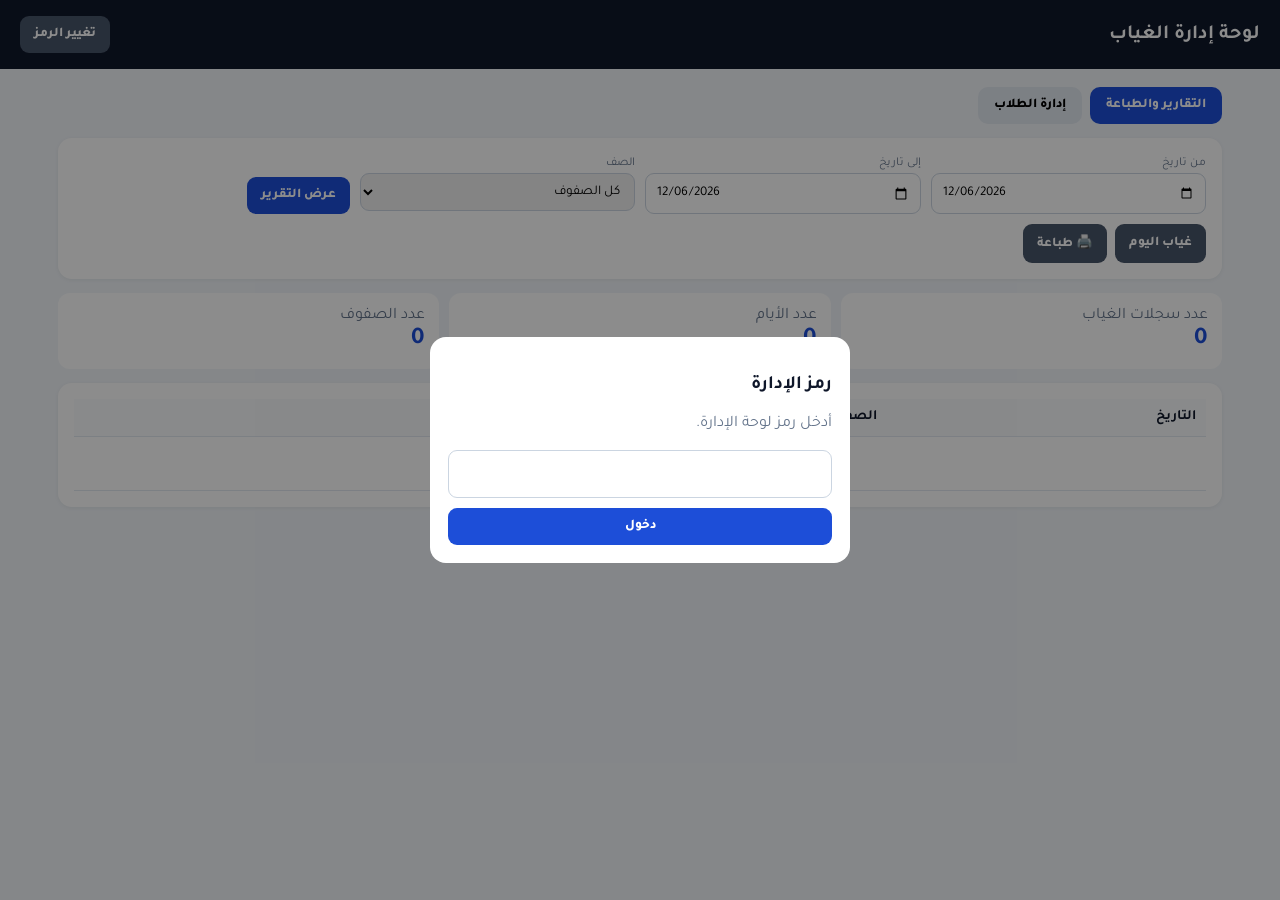
==== admin.html @ 0383303e "Add attendance admin dashboard" ====
<!DOCTYPE html>
<html lang="ar" dir="rtl">
<head>
<meta charset="UTF-8">
<meta name="viewport" content="width=device-width,initial-scale=1">
<title>إدارة الغياب</title>
<style>
@import url('https://fonts.googleapis.com/css2?family=Tajawal:wght@400;500;700;800&display=swap');
*{box-sizing:border-box}body{margin:0;font-family:'Tajawal',sans-serif;background:#f1f5f9;color:#0f172a}.top{background:#0f172a;color:#fff;padding:16px 20px;display:flex;justify-content:space-between;align-items:center}.top h1{font-size:20px;margin:0}.wrap{max-width:1200px;margin:auto;padding:18px}.tabs{display:flex;gap:8px;margin-bottom:14px;flex-wrap:wrap}.tab{border:0;background:#e2e8f0;padding:10px 16px;border-radius:10px;font-family:inherit;font-weight:800;cursor:pointer}.tab.active{background:#1d4ed8;color:#fff}.panel{display:none}.panel.active{display:block}.card{background:#fff;border-radius:14px;padding:16px;box-shadow:0 1px 4px rgba(0,0,0,.06);margin-bottom:14px}.filters{display:grid;grid-template-columns:repeat(4,minmax(150px,1fr));gap:10px}.filters label{font-size:12px;color:#64748b}.filters input,.filters select,.student-form input,.student-form select{width:100%;padding:10px;border:1px solid #cbd5e1;border-radius:9px;font-family:inherit}.btn{border:0;border-radius:9px;padding:10px 14px;background:#1d4ed8;color:#fff;font-family:inherit;font-weight:800;cursor:pointer}.btn.secondary{background:#475569}.btn.danger{background:#dc2626}.toolbar{display:flex;gap:8px;flex-wrap:wrap;margin-top:10px}table{width:100%;border-collapse:collapse;background:#fff}th,td{padding:10px;border-bottom:1px solid #e2e8f0;text-align:right;font-size:14px}th{background:#f8fafc}.kpis{display:grid;grid-template-columns:repeat(3,1fr);gap:10px;margin-bottom:14px}.kpi{background:#fff;padding:14px;border-radius:12px}.kpi strong{display:block;font-size:24px;color:#1d4ed8}.student-form{display:grid;grid-template-columns:2fr 1fr auto;gap:8px}.muted{color:#64748b}.modalbg{position:fixed;inset:0;background:rgba(0,0,0,.45);display:none;align-items:center;justify-content:center;padding:20px;z-index:50}.modalbg.show{display:flex}.modal{background:#fff;border-radius:16px;padding:18px;width:min(420px,100%)}.modal input{width:100%;padding:12px;border:1px solid #cbd5e1;border-radius:9px;font-family:inherit;text-align:center;font-size:18px}.modal button{width:100%;margin-top:10px}.empty{text-align:center;color:#64748b;padding:18px}
@media(max-width:800px){.filters{grid-template-columns:1fr 1fr}.student-form{grid-template-columns:1fr}.kpis{grid-template-columns:1fr}.wrap{padding:10px}.top h1{font-size:17px}table{display:block;overflow-x:auto;white-space:nowrap}}
@media print{.top,.tabs,.filters,.toolbar,#studentsPanel{display:none!important}.wrap{padding:0}.card{box-shadow:none}.panel{display:block!important}body{background:#fff}}
</style>
</head>
<body>
<div class="top">
  <h1>لوحة إدارة الغياب</h1>
  <button class="btn secondary" onclick="changePin()">تغيير الرمز</button>
</div>

<div class="wrap">
  <div class="tabs">
    <button id="tabReports" class="tab active" onclick="showTab('reports')">التقارير والطباعة</button>
    <button id="tabStudents" class="tab" onclick="showTab('students')">إدارة الطلاب</button>
  </div>

  <div id="reportsPanel" class="panel active">
    <div class="card">
      <div class="filters">
        <div><label>من تاريخ</label><input type="date" id="from"></div>
        <div><label>إلى تاريخ</label><input type="date" id="to"></div>
        <div><label>الصف</label><select id="classFilter"><option value="">كل الصفوف</option></select></div>
        <div style="align-self:end"><button class="btn" onclick="loadReport()">عرض التقرير</button></div>
      </div>
      <div class="toolbar">
        <button class="btn secondary" onclick="setToday()">غياب اليوم</button>
        <button class="btn secondary" onclick="window.print()">🖨️ طباعة</button>
      </div>
    </div>

    <div class="kpis">
      <div class="kpi"><span class="muted">عدد سجلات الغياب</span><strong id="kpiCount">0</strong></div>
      <div class="kpi"><span class="muted">عدد الأيام</span><strong id="kpiDays">0</strong></div>
      <div class="kpi"><span class="muted">عدد الصفوف</span><strong id="kpiClasses">0</strong></div>
    </div>

    <div class="card">
      <table>
        <thead><tr><th>التاريخ</th><th>الصف</th><th>اسم الطالب</th></tr></thead>
        <tbody id="reportBody"><tr><td colspan="3" class="empty">لا توجد سجلات</td></tr></tbody>
      </table>
    </div>
  </div>

  <div id="studentsPanel" class="panel">
    <div class="card">
      <div class="student-form">
        <input id="newName" placeholder="اسم الطالب">
        <select id="newClass"></select>
        <button class="btn" onclick="addStudent()">إضافة طالب</button>
      </div>
    </div>
    <div class="card">
      <table>
        <thead><tr><th>الاسم</th><th>الصف</th><th>الحالة</th><th>إجراء</th></tr></thead>
        <tbody id="studentsBody"></tbody>
      </table>
    </div>
  </div>
</div>

<div id="pinModal" class="modalbg">
  <div class="modal">
    <h3>رمز الإدارة</h3>
    <p class="muted">أدخل رمز لوحة الإدارة.</p>
    <input id="pinInput" type="password" inputmode="numeric" autocomplete="off">
    <button class="btn" onclick="savePin()">دخول</button>
  </div>
</div>

<script>
const API='https://lpskxevggdiwhtqgazvs.supabase.co/functions/v1/attendance-api';
let PIN=localStorage.getItem('attendanceAdminPin')||'',classes=[],students=[];

function localDateISO(){
  const d=new Date();
  return d.getFullYear()+'-'+String(d.getMonth()+1).padStart(2,'0')+'-'+String(d.getDate()).padStart(2,'0');
}
async function api(action,payload={}){
  const r=await fetch(API,{
    method:'POST',
    headers:{'Content-Type':'application/json'},
    body:JSON.stringify({pin:PIN,action,...payload})
  });
  const d=await r.json().catch(()=>({}));
  if(!r.ok)throw new Error(d.error||'فشل الاتصال');
  return d;
}
window.addEventListener('DOMContentLoaded',()=>{
  const d=localDateISO();
  document.getElementById('from').value=d;
  document.getElementById('to').value=d;
  if(!PIN)openPin();else init();
});
function openPin(){document.getElementById('pinModal').classList.add('show')}
function changePin(){
  PIN='';
  localStorage.removeItem('attendanceAdminPin');
  document.getElementById('pinInput').value='';
  openPin();
}
async function savePin(){
  PIN=document.getElementById('pinInput').value.trim();
  if(!PIN)return;
  try{
    await api('students_admin');
    localStorage.setItem('attendanceAdminPin',PIN);
    document.getElementById('pinModal').classList.remove('show');
    init();
  }catch(e){PIN='';alert(e.message)}
}
async function init(){
  try{
    const d=await api('classes');
    classes=d.classes||[];
    fillClassSelects();
    await loadReport();
  }catch(e){
    localStorage.removeItem('attendanceAdminPin');
    PIN='';
    openPin();
  }
}
function fillClassSelects(){
  const report=document.getElementById('classFilter'),add=document.getElementById('newClass');
  report.innerHTML='<option value="">كل الصفوف</option>';
  add.innerHTML='';
  for(const c of classes){
    const o1=document.createElement('option');o1.value=c.class_name;o1.textContent=c.class_name;report.appendChild(o1);
    const o2=document.createElement('option');o2.value=c.class_name;o2.textContent=c.class_name;add.appendChild(o2);
  }
}
function showTab(t){
  document.getElementById('reportsPanel').classList.toggle('active',t==='reports');
  document.getElementById('studentsPanel').classList.toggle('active',t==='students');
  document.getElementById('tabReports').classList.toggle('active',t==='reports');
  document.getElementById('tabStudents').classList.toggle('active',t==='students');
  if(t==='students')loadStudents();
}
function setToday(){
  const d=localDateISO();
  document.getElementById('from').value=d;
  document.getElementById('to').value=d;
  loadReport();
}
async function loadReport(){
  try{
    const d=await api('report',{
      from:document.getElementById('from').value,
      to:document.getElementById('to').value,
      className:document.getElementById('classFilter').value
    });
    const rows=d.rows||[];
    document.getElementById('reportBody').innerHTML=rows.length
      ?rows.map(r=>'<tr><td>'+escapeHtml(r.date)+'</td><td>'+escapeHtml(r.className)+'</td><td>'+escapeHtml(r.name)+'</td></tr>').join('')
      :'<tr><td colspan="3" class="empty">لا توجد سجلات</td></tr>';
    document.getElementById('kpiCount').textContent=rows.length;
    document.getElementById('kpiDays').textContent=new Set(rows.map(r=>r.date)).size;
    document.getElementById('kpiClasses').textContent=new Set(rows.map(r=>r.className)).size;
  }catch(e){alert(e.message)}
}
async function loadStudents(){
  try{
    const d=await api('students_admin');
    students=d.students||[];
    renderStudents();
  }catch(e){alert(e.message)}
}
function renderStudents(){
  document.getElementById('studentsBody').innerHTML=students.map(s=>
    '<tr><td>'+escapeHtml(s.name)+'</td><td>'+escapeHtml(s.class_name)+'</td><td>'+(s.active?'فعال':'موقوف')+'</td><td>'+
    '<button class="btn secondary" onclick="editStudent('+s.id+')">تعديل</button> '+
    '<button class="btn '+(s.active?'danger':'secondary')+'" onclick="toggleStudent('+s.id+','+(!s.active)+')">'+(s.active?'إيقاف':'تفعيل')+'</button></td></tr>'
  ).join('');
}
async function addStudent(){
  const name=document.getElementById('newName').value.trim(),className=document.getElementById('newClass').value;
  if(!name)return;
  try{
    await api('student_add',{name,className});
    document.getElementById('newName').value='';
    await loadStudents();
    alert('تمت إضافة الطالب');
  }catch(e){alert(e.message)}
}
async function editStudent(id){
  const s=students.find(x=>Number(x.id)===Number(id));
  if(!s)return;
  const name=prompt('اسم الطالب',s.name);
  if(name===null)return;
  const className=prompt('الصف',s.class_name);
  if(className===null)return;
  try{
    await api('student_update',{id,name,className});
    await loadStudents();
  }catch(e){alert(e.message)}
}
async function toggleStudent(id,active){
  try{
    await api('student_update',{id,active});
    await loadStudents();
  }catch(e){alert(e.message)}
}
function escapeHtml(v){
  return String(v).replace(/[&<>"']/g,m=>({'&':'&amp;','<':'&lt;','>':'&gt;','"':'&quot;',"'":'&#39;'}[m]));
}
</script>
</body>
</html>
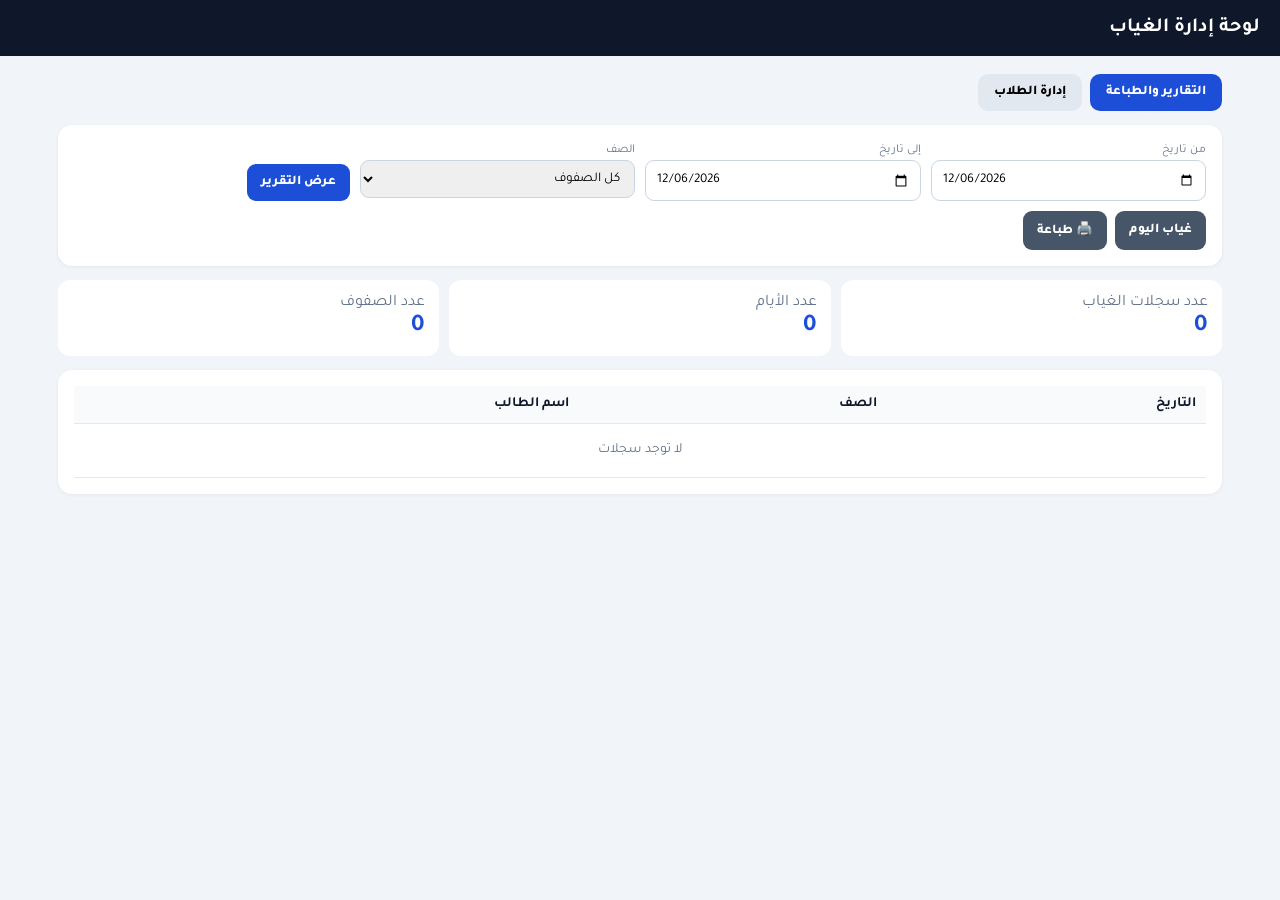
==== commit 7fa4178b: "Remove all admin login protection" ====
--- a/admin.html
+++ b/admin.html
@@ -14,7 +14,7 @@
 <body>
 <div class="top">
   <h1>لوحة إدارة الغياب</h1>
-  <button class="btn secondary" onclick="changePin()">تغيير الرمز</button>
+  
 </div>
 
 <div class="wrap">
@@ -68,18 +68,9 @@
   </div>
 </div>
 
-<div id="pinModal" class="modalbg">
-  <div class="modal">
-    <h3>رمز الإدارة</h3>
-    <p class="muted">أدخل رمز لوحة الإدارة.</p>
-    <input id="pinInput" type="password" inputmode="numeric" autocomplete="off">
-    <button class="btn" onclick="savePin()">دخول</button>
-  </div>
-</div>
-
 <script>
 const API='https://lpskxevggdiwhtqgazvs.supabase.co/functions/v1/attendance-api';
-let PIN=localStorage.getItem('attendanceAdminPin')||'',classes=[],students=[];
+let classes=[],students=[];
 
 function localDateISO(){
   const d=new Date();
@@ -89,7 +80,7 @@
   const r=await fetch(API,{
     method:'POST',
     headers:{'Content-Type':'application/json'},
-    body:JSON.stringify({pin:PIN,action,...payload})
+    body:JSON.stringify({action,...payload})
   });
   const d=await r.json().catch(()=>({}));
   if(!r.ok)throw new Error(d.error||'فشل الاتصال');
@@ -99,25 +90,8 @@
   const d=localDateISO();
   document.getElementById('from').value=d;
   document.getElementById('to').value=d;
-  if(!PIN)openPin();else init();
+  init();
 });
-function openPin(){document.getElementById('pinModal').classList.add('show')}
-function changePin(){
-  PIN='';
-  localStorage.removeItem('attendanceAdminPin');
-  document.getElementById('pinInput').value='';
-  openPin();
-}
-async function savePin(){
-  PIN=document.getElementById('pinInput').value.trim();
-  if(!PIN)return;
-  try{
-    await api('students_admin');
-    localStorage.setItem('attendanceAdminPin',PIN);
-    document.getElementById('pinModal').classList.remove('show');
-    init();
-  }catch(e){PIN='';alert(e.message)}
-}
 async function init(){
   try{
     const d=await api('classes');
@@ -125,9 +99,7 @@
     fillClassSelects();
     await loadReport();
   }catch(e){
-    localStorage.removeItem('attendanceAdminPin');
-    PIN='';
-    openPin();
+    alert(e.message);
   }
 }
 function fillClassSelects(){
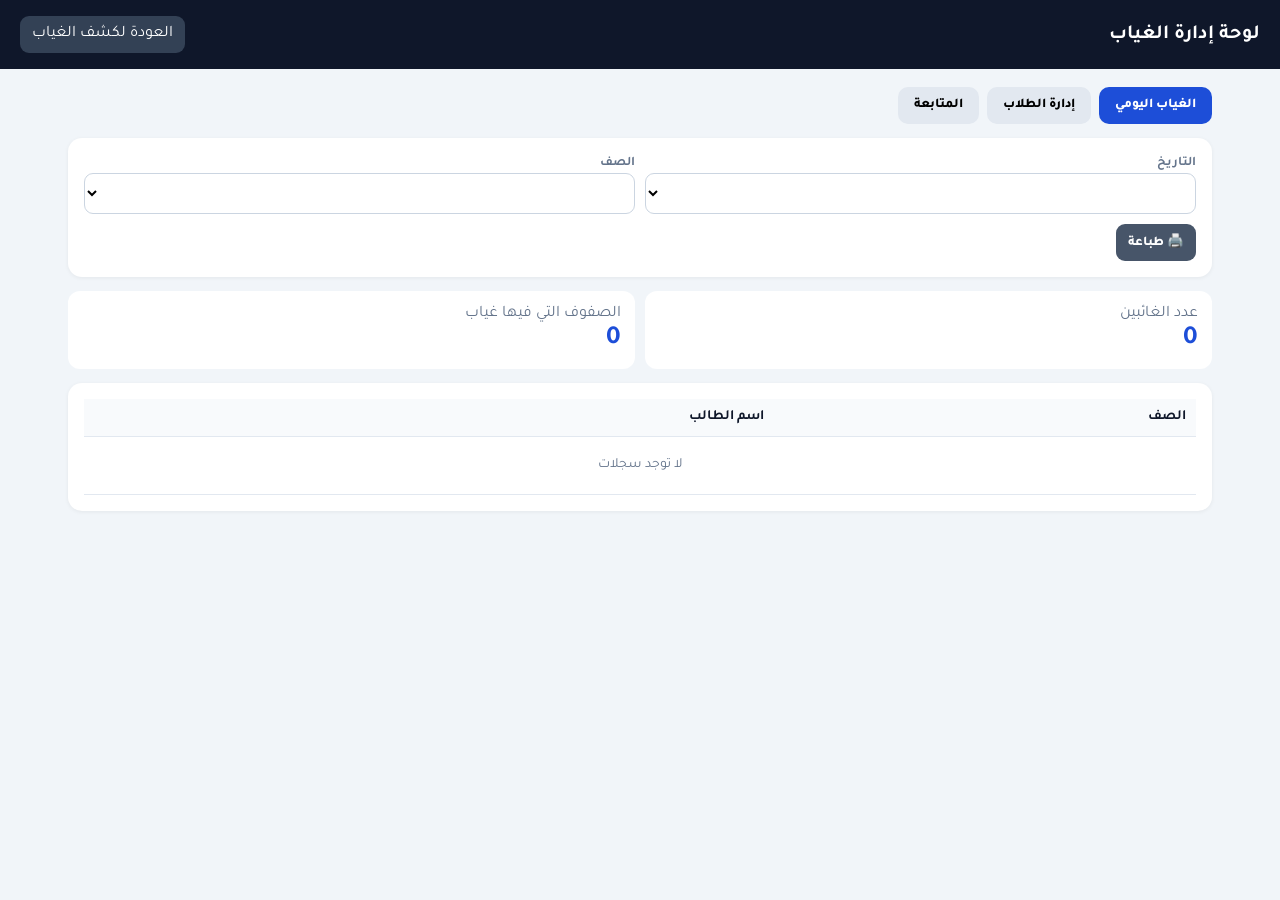
==== commit 963ccaf8: "Sync admin dashboard" ====
--- a/admin.html
+++ b/admin.html
@@ -3,79 +3,143 @@
 <head>
 <meta charset="UTF-8">
 <meta name="viewport" content="width=device-width,initial-scale=1">
-<title>إدارة الغياب</title>
+<title>لوحة إدارة الغياب</title>
 <style>
 @import url('https://fonts.googleapis.com/css2?family=Tajawal:wght@400;500;700;800&display=swap');
-*{box-sizing:border-box}body{margin:0;font-family:'Tajawal',sans-serif;background:#f1f5f9;color:#0f172a}.top{background:#0f172a;color:#fff;padding:16px 20px;display:flex;justify-content:space-between;align-items:center}.top h1{font-size:20px;margin:0}.wrap{max-width:1200px;margin:auto;padding:18px}.tabs{display:flex;gap:8px;margin-bottom:14px;flex-wrap:wrap}.tab{border:0;background:#e2e8f0;padding:10px 16px;border-radius:10px;font-family:inherit;font-weight:800;cursor:pointer}.tab.active{background:#1d4ed8;color:#fff}.panel{display:none}.panel.active{display:block}.card{background:#fff;border-radius:14px;padding:16px;box-shadow:0 1px 4px rgba(0,0,0,.06);margin-bottom:14px}.filters{display:grid;grid-template-columns:repeat(4,minmax(150px,1fr));gap:10px}.filters label{font-size:12px;color:#64748b}.filters input,.filters select,.student-form input,.student-form select{width:100%;padding:10px;border:1px solid #cbd5e1;border-radius:9px;font-family:inherit}.btn{border:0;border-radius:9px;padding:10px 14px;background:#1d4ed8;color:#fff;font-family:inherit;font-weight:800;cursor:pointer}.btn.secondary{background:#475569}.btn.danger{background:#dc2626}.toolbar{display:flex;gap:8px;flex-wrap:wrap;margin-top:10px}table{width:100%;border-collapse:collapse;background:#fff}th,td{padding:10px;border-bottom:1px solid #e2e8f0;text-align:right;font-size:14px}th{background:#f8fafc}.kpis{display:grid;grid-template-columns:repeat(3,1fr);gap:10px;margin-bottom:14px}.kpi{background:#fff;padding:14px;border-radius:12px}.kpi strong{display:block;font-size:24px;color:#1d4ed8}.student-form{display:grid;grid-template-columns:2fr 1fr auto;gap:8px}.muted{color:#64748b}.modalbg{position:fixed;inset:0;background:rgba(0,0,0,.45);display:none;align-items:center;justify-content:center;padding:20px;z-index:50}.modalbg.show{display:flex}.modal{background:#fff;border-radius:16px;padding:18px;width:min(420px,100%)}.modal input{width:100%;padding:12px;border:1px solid #cbd5e1;border-radius:9px;font-family:inherit;text-align:center;font-size:18px}.modal button{width:100%;margin-top:10px}.empty{text-align:center;color:#64748b;padding:18px}
-@media(max-width:800px){.filters{grid-template-columns:1fr 1fr}.student-form{grid-template-columns:1fr}.kpis{grid-template-columns:1fr}.wrap{padding:10px}.top h1{font-size:17px}table{display:block;overflow-x:auto;white-space:nowrap}}
-@media print{.top,.tabs,.filters,.toolbar,#studentsPanel{display:none!important}.wrap{padding:0}.card{box-shadow:none}.panel{display:block!important}body{background:#fff}}
+*{box-sizing:border-box}
+body{margin:0;font-family:'Tajawal',sans-serif;background:#f1f5f9;color:#0f172a}
+.top{background:#0f172a;color:#fff;padding:16px 20px;display:flex;justify-content:space-between;align-items:center}
+.top h1{font-size:20px;margin:0}.top a{color:#fff;text-decoration:none;background:#334155;padding:9px 12px;border-radius:9px}
+.wrap{max-width:1180px;margin:auto;padding:18px}
+.tabs{display:flex;gap:8px;margin-bottom:14px;flex-wrap:wrap}
+.tab{border:0;background:#e2e8f0;padding:10px 16px;border-radius:10px;font-family:inherit;font-weight:800;cursor:pointer}
+.tab.active{background:#1d4ed8;color:#fff}
+.panel{display:none}.panel.active{display:block}
+.card{background:#fff;border-radius:14px;padding:16px;box-shadow:0 1px 4px rgba(0,0,0,.06);margin-bottom:14px}
+.grid2{display:grid;grid-template-columns:1fr 1fr;gap:12px}
+.filters{display:grid;grid-template-columns:1fr 1fr;gap:10px}
+label{font-size:13px;color:#64748b;font-weight:700}
+select,input{width:100%;padding:11px;border:1px solid #cbd5e1;border-radius:9px;font-family:inherit;font-size:15px;background:#fff}
+.btn{border:0;border-radius:9px;padding:9px 12px;background:#1d4ed8;color:#fff;font-family:inherit;font-weight:800;cursor:pointer}
+.btn.secondary{background:#475569}.btn.danger{background:#dc2626}.btn.green{background:#16a34a}
+.kpis{display:grid;grid-template-columns:repeat(2,1fr);gap:10px;margin-bottom:14px}
+.kpi{background:#fff;padding:14px;border-radius:12px}.kpi strong{display:block;font-size:26px;color:#1d4ed8}
+table{width:100%;border-collapse:collapse;background:#fff}th,td{padding:10px;border-bottom:1px solid #e2e8f0;text-align:right;font-size:14px}th{background:#f8fafc}
+.empty{text-align:center;color:#64748b;padding:20px}.muted{color:#64748b}
+.student-toolbar{display:grid;grid-template-columns:1fr 1fr;gap:10px;margin-bottom:12px}
+.add-form{display:grid;grid-template-columns:2fr 1fr auto;gap:8px}
+.inline-actions{display:flex;gap:6px;flex-wrap:wrap}
+.badge{display:inline-block;padding:4px 9px;border-radius:999px;background:#e2e8f0;font-size:12px}
+.badge.red{background:#fee2e2;color:#b91c1c}.rank{font-weight:800;color:#1d4ed8}
+.history-head{display:flex;justify-content:space-between;align-items:center;gap:10px;margin-bottom:10px}
+.section-title{font-size:17px;font-weight:800;margin:0 0 12px}
+@media(max-width:800px){
+  .wrap{padding:10px}.grid2,.filters,.student-toolbar,.add-form,.kpis{grid-template-columns:1fr}
+  table{display:block;overflow-x:auto;white-space:nowrap}.top h1{font-size:17px}
+}
+@media print{
+  .top,.tabs,#studentsPanel,#analyticsPanel,.no-print{display:none!important}
+  .wrap{padding:0}.card{box-shadow:none}.panel{display:block!important}body{background:#fff}
+}
 </style>
 </head>
 <body>
 <div class="top">
   <h1>لوحة إدارة الغياب</h1>
-  
+  <a href="index.html">العودة لكشف الغياب</a>
 </div>
 
 <div class="wrap">
   <div class="tabs">
-    <button id="tabReports" class="tab active" onclick="showTab('reports')">التقارير والطباعة</button>
+    <button id="tabReports" class="tab active" onclick="showTab('reports')">الغياب اليومي</button>
     <button id="tabStudents" class="tab" onclick="showTab('students')">إدارة الطلاب</button>
+    <button id="tabAnalytics" class="tab" onclick="showTab('analytics')">المتابعة</button>
   </div>
 
   <div id="reportsPanel" class="panel active">
     <div class="card">
       <div class="filters">
-        <div><label>من تاريخ</label><input type="date" id="from"></div>
-        <div><label>إلى تاريخ</label><input type="date" id="to"></div>
-        <div><label>الصف</label><select id="classFilter"><option value="">كل الصفوف</option></select></div>
-        <div style="align-self:end"><button class="btn" onclick="loadReport()">عرض التقرير</button></div>
-      </div>
-      <div class="toolbar">
-        <button class="btn secondary" onclick="setToday()">غياب اليوم</button>
+        <div>
+          <label>التاريخ</label>
+          <select id="dateFilter" onchange="loadReport()"></select>
+        </div>
+        <div>
+          <label>الصف</label>
+          <select id="classFilter" onchange="loadReport()"></select>
+        </div>
+      </div>
+      <div class="inline-actions no-print" style="margin-top:10px">
         <button class="btn secondary" onclick="window.print()">🖨️ طباعة</button>
       </div>
     </div>
 
     <div class="kpis">
-      <div class="kpi"><span class="muted">عدد سجلات الغياب</span><strong id="kpiCount">0</strong></div>
-      <div class="kpi"><span class="muted">عدد الأيام</span><strong id="kpiDays">0</strong></div>
-      <div class="kpi"><span class="muted">عدد الصفوف</span><strong id="kpiClasses">0</strong></div>
+      <div class="kpi"><span class="muted">عدد الغائبين</span><strong id="kpiCount">0</strong></div>
+      <div class="kpi"><span class="muted">الصفوف التي فيها غياب</span><strong id="kpiClasses">0</strong></div>
     </div>
 
     <div class="card">
       <table>
-        <thead><tr><th>التاريخ</th><th>الصف</th><th>اسم الطالب</th></tr></thead>
-        <tbody id="reportBody"><tr><td colspan="3" class="empty">لا توجد سجلات</td></tr></tbody>
+        <thead><tr><th>الصف</th><th>اسم الطالب</th></tr></thead>
+        <tbody id="reportBody"><tr><td colspan="2" class="empty">لا توجد سجلات</td></tr></tbody>
       </table>
     </div>
   </div>
 
   <div id="studentsPanel" class="panel">
     <div class="card">
-      <div class="student-form">
-        <input id="newName" placeholder="اسم الطالب">
+      <div class="student-toolbar">
+        <div>
+          <label>عرض طلاب الصف</label>
+          <select id="studentClassFilter" onchange="renderStudents()"></select>
+        </div>
+        <div>
+          <label>بحث بالاسم</label>
+          <input id="studentSearch" placeholder="اكتب جزءًا من الاسم" oninput="renderStudents()">
+        </div>
+      </div>
+      <div class="add-form">
+        <input id="newName" placeholder="اسم الطالب الجديد">
         <select id="newClass"></select>
-        <button class="btn" onclick="addStudent()">إضافة طالب</button>
+        <button class="btn green" onclick="addStudent()">إضافة طالب</button>
       </div>
     </div>
     <div class="card">
       <table>
-        <thead><tr><th>الاسم</th><th>الصف</th><th>الحالة</th><th>إجراء</th></tr></thead>
+        <thead><tr><th>الاسم</th><th>الصف</th><th>نقل</th><th>إجراء</th></tr></thead>
         <tbody id="studentsBody"></tbody>
       </table>
     </div>
   </div>
+
+  <div id="analyticsPanel" class="panel">
+    <div class="grid2">
+      <div class="card">
+        <h3 class="section-title">الأكثر غيابًا</h3>
+        <table>
+          <thead><tr><th>#</th><th>الطالب</th><th>الصف</th><th>الغياب</th></tr></thead>
+          <tbody id="topAbsentBody"></tbody>
+        </table>
+      </div>
+
+      <div class="card">
+        <h3 class="section-title">سجل غياب طالب</h3>
+        <label>اختر الطالب</label>
+        <select id="historyStudent" onchange="loadStudentHistory()"></select>
+        <div id="historySummary" class="muted" style="margin:12px 0"></div>
+        <table>
+          <thead><tr><th>التاريخ</th><th>الصف وقت الغياب</th></tr></thead>
+          <tbody id="historyBody"><tr><td colspan="2" class="empty">اختر طالبًا</td></tr></tbody>
+        </table>
+      </div>
+    </div>
+  </div>
 </div>
 
 <script>
 const API='https://lpskxevggdiwhtqgazvs.supabase.co/functions/v1/attendance-api';
-let classes=[],students=[];
-
-function localDateISO(){
-  const d=new Date();
-  return d.getFullYear()+'-'+String(d.getMonth()+1).padStart(2,'0')+'-'+String(d.getDate()).padStart(2,'0');
-}
+let classes=[],students=[],dates=[];
+
 async function api(action,payload={}){
   const r=await fetch(API,{
     method:'POST',
@@ -86,104 +150,208 @@
   if(!r.ok)throw new Error(d.error||'فشل الاتصال');
   return d;
 }
-window.addEventListener('DOMContentLoaded',()=>{
-  const d=localDateISO();
-  document.getElementById('from').value=d;
-  document.getElementById('to').value=d;
-  init();
-});
+
+window.addEventListener('DOMContentLoaded',init);
+
 async function init(){
   try{
-    const d=await api('classes');
-    classes=d.classes||[];
-    fillClassSelects();
+    const [c,d,s]=await Promise.all([
+      api('classes'),
+      api('dates'),
+      api('students_admin')
+    ]);
+    classes=c.classes||[];
+    dates=d.dates||[];
+    students=s.students||[];
+    fillSelectors();
     await loadReport();
-  }catch(e){
-    alert(e.message);
+  }catch(e){alert(e.message)}
+}
+
+function classOrder(name){
+  const order=['الثاني','الثالث','الرابع أ','الرابع ب','الخامس أ','الخامس ب','الخامس ج','السادس أ','السادس ب','السادس ج','السابع أ','السابع ب','السابع ج','الثامن أ','الثامن ب','الثامن ج'];
+  const i=order.indexOf(name); return i===-1?999:i;
+}
+
+function fillSelectors(){
+  const classNames=classes.map(c=>c.class_name).sort((a,b)=>classOrder(a)-classOrder(b));
+  const report=document.getElementById('classFilter');
+  report.innerHTML='<option value="">كل الصفوف</option>'+classNames.map(c=>'<option value="'+esc(c)+'">'+esc(c)+'</option>').join('');
+
+  const studentFilter=document.getElementById('studentClassFilter');
+  studentFilter.innerHTML=classNames.map(c=>'<option value="'+esc(c)+'">'+esc(c)+'</option>').join('');
+
+  const add=document.getElementById('newClass');
+  add.innerHTML=classNames.map(c=>'<option value="'+esc(c)+'">'+esc(c)+'</option>').join('');
+
+  const dateSel=document.getElementById('dateFilter');
+  if(dates.length){
+    dateSel.innerHTML=dates.map(d=>'<option value="'+d+'">'+formatDate(d)+'</option>').join('');
+  }else{
+    const today=localDateISO();
+    dateSel.innerHTML='<option value="'+today+'">'+formatDate(today)+'</option>';
   }
-}
-function fillClassSelects(){
-  const report=document.getElementById('classFilter'),add=document.getElementById('newClass');
-  report.innerHTML='<option value="">كل الصفوف</option>';
-  add.innerHTML='';
-  for(const c of classes){
-    const o1=document.createElement('option');o1.value=c.class_name;o1.textContent=c.class_name;report.appendChild(o1);
-    const o2=document.createElement('option');o2.value=c.class_name;o2.textContent=c.class_name;add.appendChild(o2);
+
+  fillHistoryStudents();
+}
+
+function showTab(t){
+  for(const name of ['reports','students','analytics']){
+    document.getElementById(name+'Panel').classList.toggle('active',name===t);
+    document.getElementById('tab'+cap(name)).classList.toggle('active',name===t);
   }
-}
-function showTab(t){
-  document.getElementById('reportsPanel').classList.toggle('active',t==='reports');
-  document.getElementById('studentsPanel').classList.toggle('active',t==='students');
-  document.getElementById('tabReports').classList.toggle('active',t==='reports');
-  document.getElementById('tabStudents').classList.toggle('active',t==='students');
-  if(t==='students')loadStudents();
-}
-function setToday(){
-  const d=localDateISO();
-  document.getElementById('from').value=d;
-  document.getElementById('to').value=d;
-  loadReport();
-}
+  if(t==='students') renderStudents();
+  if(t==='analytics') loadAnalytics();
+}
+
+function cap(s){return s.charAt(0).toUpperCase()+s.slice(1)}
+
 async function loadReport(){
-  try{
-    const d=await api('report',{
-      from:document.getElementById('from').value,
-      to:document.getElementById('to').value,
-      className:document.getElementById('classFilter').value
-    });
+  const date=document.getElementById('dateFilter').value;
+  const className=document.getElementById('classFilter').value;
+  try{
+    const d=await api('report',{from:date,to:date,className});
     const rows=d.rows||[];
     document.getElementById('reportBody').innerHTML=rows.length
-      ?rows.map(r=>'<tr><td>'+escapeHtml(r.date)+'</td><td>'+escapeHtml(r.className)+'</td><td>'+escapeHtml(r.name)+'</td></tr>').join('')
-      :'<tr><td colspan="3" class="empty">لا توجد سجلات</td></tr>';
+      ?rows.map(r=>'<tr><td>'+esc(r.className)+'</td><td>'+esc(r.name)+'</td></tr>').join('')
+      :'<tr><td colspan="2" class="empty">لا يوجد غياب في هذا الاختيار</td></tr>';
     document.getElementById('kpiCount').textContent=rows.length;
-    document.getElementById('kpiDays').textContent=new Set(rows.map(r=>r.date)).size;
     document.getElementById('kpiClasses').textContent=new Set(rows.map(r=>r.className)).size;
   }catch(e){alert(e.message)}
 }
-async function loadStudents(){
-  try{
-    const d=await api('students_admin');
-    students=d.students||[];
-    renderStudents();
-  }catch(e){alert(e.message)}
-}
+
 function renderStudents(){
-  document.getElementById('studentsBody').innerHTML=students.map(s=>
-    '<tr><td>'+escapeHtml(s.name)+'</td><td>'+escapeHtml(s.class_name)+'</td><td>'+(s.active?'فعال':'موقوف')+'</td><td>'+
-    '<button class="btn secondary" onclick="editStudent('+s.id+')">تعديل</button> '+
-    '<button class="btn '+(s.active?'danger':'secondary')+'" onclick="toggleStudent('+s.id+','+(!s.active)+')">'+(s.active?'إيقاف':'تفعيل')+'</button></td></tr>'
-  ).join('');
-}
-async function addStudent(){
-  const name=document.getElementById('newName').value.trim(),className=document.getElementById('newClass').value;
-  if(!name)return;
-  try{
-    await api('student_add',{name,className});
-    document.getElementById('newName').value='';
-    await loadStudents();
-    alert('تمت إضافة الطالب');
-  }catch(e){alert(e.message)}
-}
-async function editStudent(id){
+  const cls=document.getElementById('studentClassFilter').value;
+  const q=document.getElementById('studentSearch').value.trim();
+  const rows=students
+    .filter(s=>s.active && s.class_name===cls && (!q || s.name.includes(q)))
+    .sort((a,b)=>a.name.localeCompare(b.name,'ar'));
+
+  document.getElementById('studentsBody').innerHTML=rows.length?rows.map(s=>{
+    const targetOptions=getTransferTargets(s.class_name).map(c=>'<option value="'+esc(c)+'">'+esc(c)+'</option>').join('');
+    return '<tr>'+
+      '<td>'+esc(s.name)+'</td>'+
+      '<td><span class="badge">'+esc(s.class_name)+'</span></td>'+
+      '<td><select id="move_'+s.id+'" style="min-width:110px">'+targetOptions+'</select> <button class="btn secondary" onclick="moveStudent('+s.id+')">نقل</button></td>'+
+      '<td><button class="btn secondary" onclick="editStudent('+s.id+')">تعديل الاسم</button> <button class="btn danger" onclick="removeStudent('+s.id+')">إزالة</button></td>'+
+      '</tr>';
+  }).join(''):'<tr><td colspan="4" class="empty">لا يوجد طلاب</td></tr>';
+}
+
+function getTransferTargets(cls){
+  const grade=cls.replace(/ [أبج]$/,'');
+  const candidates=classes.map(c=>c.class_name).filter(c=>c!==cls && c.replace(/ [أبج]$/,'')===grade);
+  return candidates;
+}
+
+async function moveStudent(id){
   const s=students.find(x=>Number(x.id)===Number(id));
   if(!s)return;
-  const name=prompt('اسم الطالب',s.name);
-  if(name===null)return;
-  const className=prompt('الصف',s.class_name);
-  if(className===null)return;
-  try{
-    await api('student_update',{id,name,className});
-    await loadStudents();
-  }catch(e){alert(e.message)}
-}
-async function toggleStudent(id,active){
-  try{
-    await api('student_update',{id,active});
-    await loadStudents();
-  }catch(e){alert(e.message)}
-}
-function escapeHtml(v){
-  return String(v).replace(/[&<>"']/g,m=>({'&':'&amp;','<':'&lt;','>':'&gt;','"':'&quot;',"'":'&#39;'}[m]));
+  const sel=document.getElementById('move_'+id);
+  if(!sel || !sel.value){alert('لا توجد شعبة أخرى لهذا الصف');return}
+  const target=sel.value;
+  if(!confirm('نقل '+s.name+' من '+s.class_name+' إلى '+target+'؟'))return;
+  try{
+    const d=await api('student_update',{id,className:target});
+    Object.assign(s,d.student);
+    refreshClassCounts();
+    renderStudents();
+    fillHistoryStudents();
+  }catch(e){alert(e.message)}
+}
+
+async function editStudent(id){
+  const s=students.find(x=>Number(x.id)===Number(id)); if(!s)return;
+  const name=prompt('اسم الطالب',s.name); if(name===null)return;
+  const clean=name.trim(); if(!clean)return;
+  try{
+    const d=await api('student_update',{id,name:clean});
+    Object.assign(s,d.student);
+    renderStudents();fillHistoryStudents();
+  }catch(e){alert(e.message)}
+}
+
+async function removeStudent(id){
+  const s=students.find(x=>Number(x.id)===Number(id)); if(!s)return;
+  if(!confirm('إزالة الطالب '+s.name+' من القوائم الحالية؟\nسيبقى سجل غياباته السابق محفوظًا.'))return;
+  try{
+    const d=await api('student_update',{id,active:false});
+    Object.assign(s,d.student);
+    refreshClassCounts();
+    renderStudents();
+    fillHistoryStudents();
+  }catch(e){alert(e.message)}
+}
+
+async function addStudent(){
+  const name=document.getElementById('newName').value.trim();
+  const className=document.getElementById('newClass').value;
+  if(!name){alert('اكتب اسم الطالب');return}
+  try{
+    const d=await api('student_add',{name,className});
+    students.push(d.student);
+    document.getElementById('newName').value='';
+    document.getElementById('studentClassFilter').value=className;
+    refreshClassCounts();
+    renderStudents();
+    fillHistoryStudents();
+  }catch(e){alert(e.message)}
+}
+
+function refreshClassCounts(){
+  classes=classes.map(c=>({
+    ...c,
+    count:students.filter(s=>s.active && s.class_name===c.class_name).length
+  }));
+}
+
+async function loadAnalytics(){
+  await Promise.all([loadTopAbsent(),loadStudentHistory()]);
+}
+
+async function loadTopAbsent(){
+  try{
+    const d=await api('top_absent');
+    const rows=d.rows||[];
+    document.getElementById('topAbsentBody').innerHTML=rows.length?rows.map((r,i)=>
+      '<tr><td class="rank">'+(i+1)+'</td><td>'+esc(r.name)+'</td><td>'+esc(r.className)+'</td><td><span class="badge red">'+r.count+'</span></td></tr>'
+    ).join(''):'<tr><td colspan="4" class="empty">لا توجد بيانات غياب بعد</td></tr>';
+  }catch(e){alert(e.message)}
+}
+
+function fillHistoryStudents(){
+  const sel=document.getElementById('historyStudent');
+  const active=students.filter(s=>s.active).sort((a,b)=>a.name.localeCompare(b.name,'ar'));
+  sel.innerHTML='<option value="">اختر طالبًا</option>'+active.map(s=>'<option value="'+s.id+'">'+esc(s.name)+' — '+esc(s.class_name)+'</option>').join('');
+}
+
+async function loadStudentHistory(){
+  const id=Number(document.getElementById('historyStudent').value);
+  if(!id){
+    document.getElementById('historySummary').textContent='';
+    document.getElementById('historyBody').innerHTML='<tr><td colspan="2" class="empty">اختر طالبًا</td></tr>';
+    return;
+  }
+  try{
+    const d=await api('student_history',{studentId:id});
+    const rows=d.rows||[];
+    document.getElementById('historySummary').textContent=d.student.name+' — مجموع الغيابات: '+rows.length;
+    document.getElementById('historyBody').innerHTML=rows.length?rows.map(r=>
+      '<tr><td>'+formatDate(r.attendance_date)+'</td><td>'+esc(r.class_name)+'</td></tr>'
+    ).join(''):'<tr><td colspan="2" class="empty">لا يوجد غياب مسجل لهذا الطالب</td></tr>';
+  }catch(e){alert(e.message)}
+}
+
+function localDateISO(){
+  const d=new Date();return d.getFullYear()+'-'+String(d.getMonth()+1).padStart(2,'0')+'-'+String(d.getDate()).padStart(2,'0');
+}
+function formatDate(v){
+  if(!v)return '';
+  const p=v.split('-'); if(p.length!==3)return v;
+  return new Date(Number(p[0]),Number(p[1])-1,Number(p[2])).toLocaleDateString('ar-JO',{weekday:'short',year:'numeric',month:'short',day:'numeric'});
+}
+function esc(v){
+  return String(v??'').replace(/[&<>"']/g,m=>({'&':'&amp;','<':'&lt;','>':'&gt;','"':'&quot;',"'":'&#39;'}[m]));
 }
 </script>
 </body>
